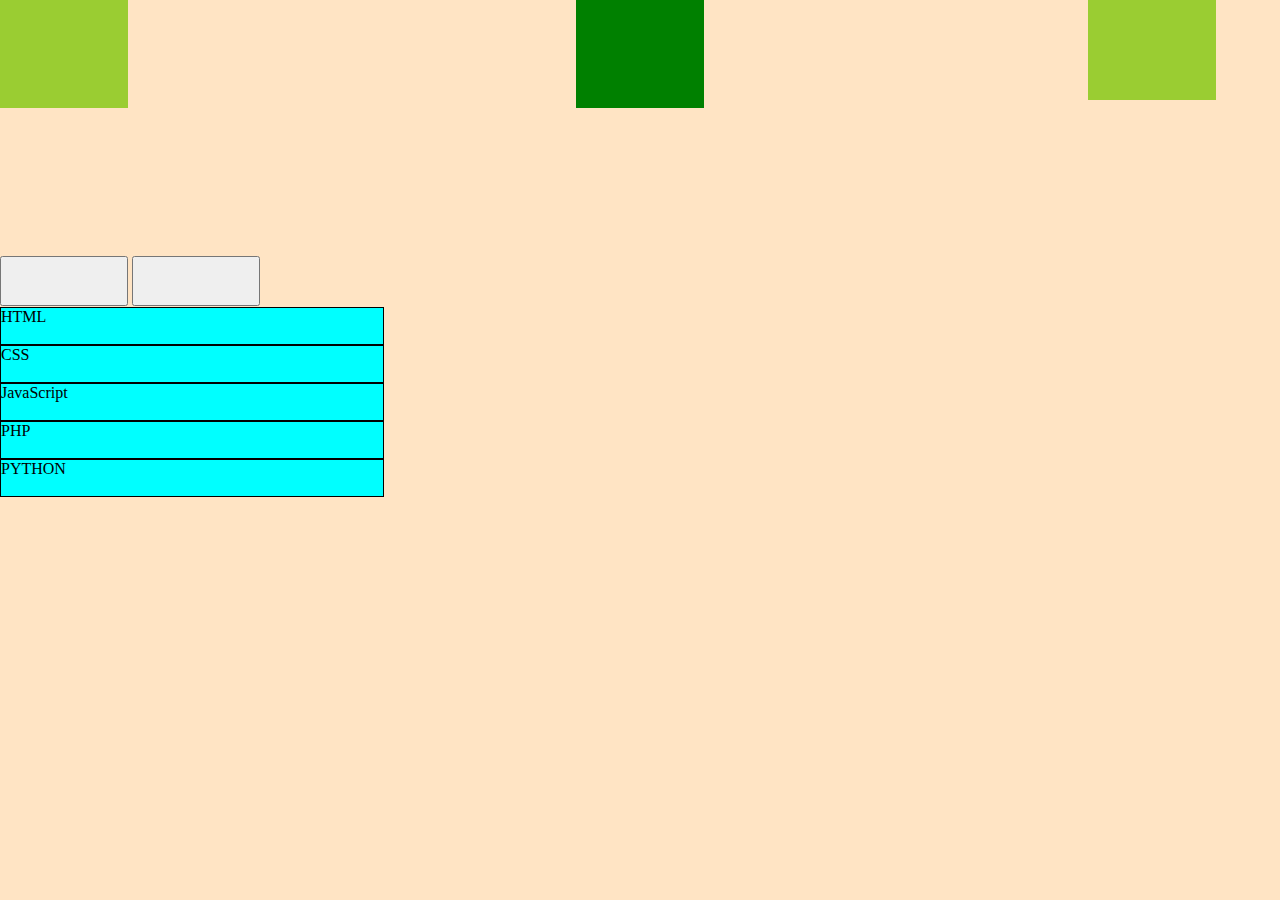
==== index.html @ 3e9a17d5 "first commit" ====
<!DOCTYPE html>
<html lang="en">
<head>
    <meta charset="UTF-8">
    <meta name="viewport" content="width=device-width, initial-scale=1.0">
    <link rel="stylesheet" href="styles.css">
    <title>Document</title>
    
</head>

<body>
    <div class="container">
        <div id="M-O"></div>
        <div id="skills"></div>
        <div id="infos"></div>
        <button id="moveR"></button>
        <button id="moveL"></button>
    </div>

    <div id="skillsList">
        
            <div id="HTML">HTML</div>
                <div id="descHTML" style="display: none;">HTML (HyperText Markup Language) is the standard language used to create and structure web pages. It allows you to build the foundation of a webpage by defining its elements and layout.</div>
            <div id="CSS">CSS</div>
                <div id="descCSS" style="display: none;">
                    Styling text, applying colors, and managing the box model (margins, padding, and borders).
                    Flexbox and CSS Grid, as well as responsive design using media queries and relative units.
                    CSS variables, animations, transitions, and pseudo-classes to enhance interactivity and aesthetics.
                    All these skills are fundamental for creating modern, responsive, and accessible web designs. 
                </div>
            <div id="JS">JavaScript</div>
                <div id="descJS" style="display: none;">
                    Variables, data types, and functions, objects, arrays, loops, and conditionals.
                    functional programming, object-oriented programming (OOP), and regular expressions
                    asynchronous programming using promises and callbacks, along with practical applications like algorithm scripting and debugging. 
                </div>
            <div id="PHP">PHP</div>
                <div id="descPHP" style="display: none;">PHP allows developers to work with files, manage sessions, and execute server-side logic. Its integration with databases like MySQL enables efficient data management, and its flexibility supports frameworks like Laravel and WordPress development. PHP is also valued for its simplicity and widespread community support, making it a reliable choice for building robust and scalable web platforms.</div>
            <div id="PYTHON">PYTHON</div>
                <div id="descPYTHON" style="display: none;">It is extensively employed in web development with frameworks like Django and Flask, as well as in data analysis and visualization with libraries such as Pandas and Matplotlib. Python is also a key player in artificial intelligence and machine learning, thanks to powerful tools like TensorFlow and scikit-learn. Its simplicity and readability make it an excellent choice for scripting and automation tasks. Additionally, Python’s robust community support and extensive libraries make it ideal for rapid development and prototyping.</div>
        
    </div>
    
    <div id="infosList">
        <ul>
            <li>Github</li>
            <li>Linkedin</li>
            <li>Email</li>
        </ul>
    </div>

</body>
<script src="script.js"></script>
</html>
---- styles.css ----
body, html , #container{ 
    position: relative;
    margin: 0; 
    padding: 0; 
    width: 100vw; 
    height: 100vh; 
    background-color: bisque;
} 

#M-O {
    position: absolute;
    background-color: green;
    width: 10%;
    height: 12%;
    left: 45%;
}

#skills {
    position: absolute;
    background-color: yellowgreen;
    width: 10%;
    height: 12%;
    
}


#infos {
    position: absolute;
    background-color: yellowgreen;
    top: 0;
    width: 10%;
    height: 100px;
    left: 85%;
}



button {
    width: 10%;
    height: 50px;
    margin-top: 20%;
}

#skillsList {
    position: absolute;
    display: block;
    width: 30%;
    height: 20%;
    margin-bottom: 2%;
}

#infosList {
    position: absolute;
    width: 10%;
    left: 85%;
    display: none;
}

#HTML {
    position: relative;
    height: 20%;
    background-color: aqua;
    border: 1px black solid;
}

#descHTML {
    margin-left: 3%;
    display: none;
    width: 100%;

}

#CSS {
    position: relative;
    height: 20%;
    background-color: aqua;
    border: 1px black solid;
}

#descCSS {
    margin-left: 3%;
    display: none;
}

#JS {
    position: relative;
    height: 20%;
    background-color: aqua;
    border: 1px black solid;
}

#descJS {
    margin-left: 3%;
    display: none;
}

#PHP {
    position: relative;
    height: 20%;
    background-color: aqua;
    border: 1px black solid;
}

#descPHP {
    margin-left: 3%;
    display: none;
}

#PYTHON {
    position: relative;
    height: 20%;
    background-color: aqua;
    border: 1px black solid;
}

#descPYTHON {
    margin-left: 3%;
    display: none;
}
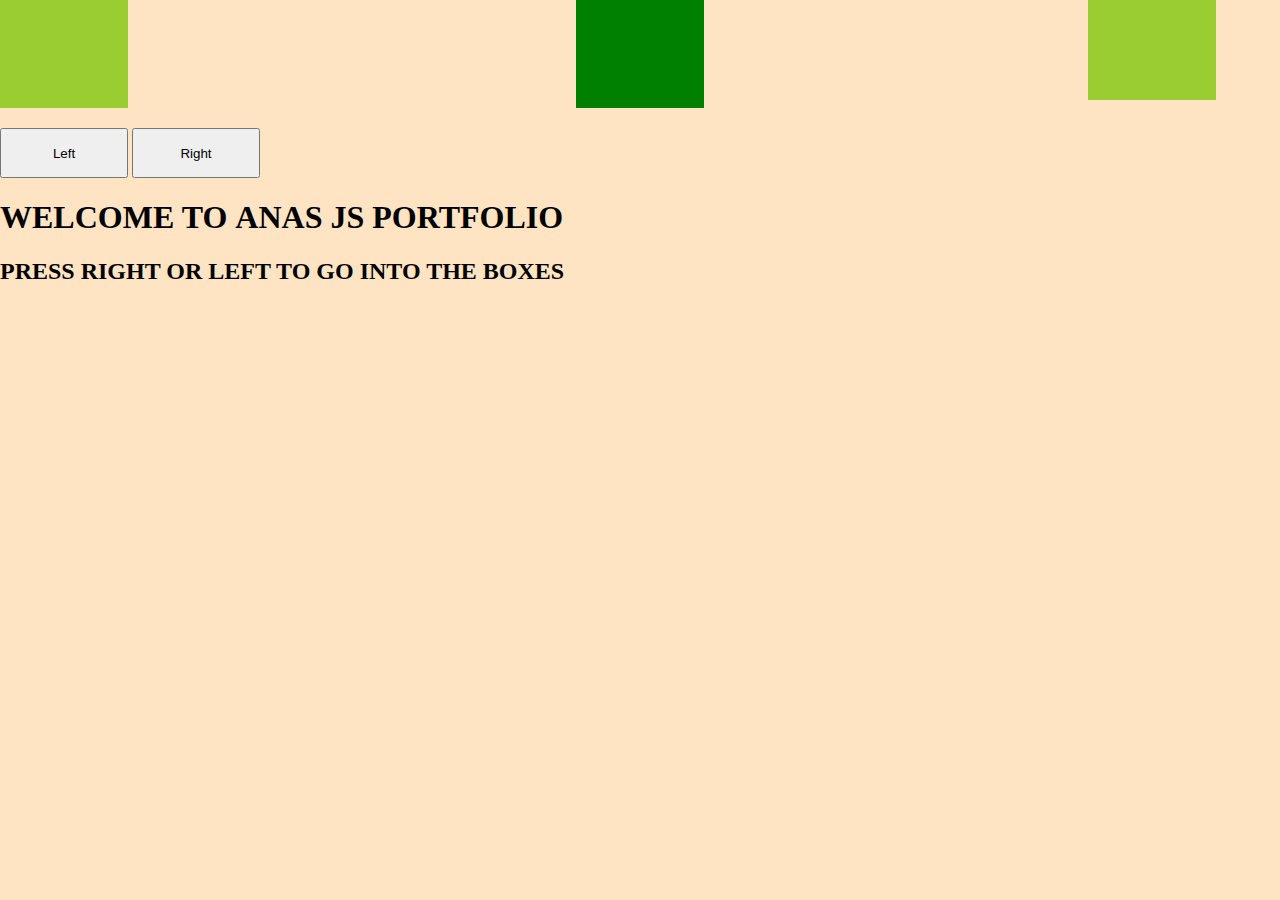
==== commit 3ca47261: "My 2t commit" ====
--- a/index.html
+++ b/index.html
@@ -13,10 +13,12 @@
         <div id="M-O"></div>
         <div id="skills"></div>
         <div id="infos"></div>
-        <button id="moveR"></button>
-        <button id="moveL"></button>
+        
+        <button id="moveL">Left</button>
+        <button id="moveR">Right</button>
     </div>
-
+    <h1>WELCOME TO <strong>ANAS</strong> JS PORTFOLIO</h1>
+    <h2>PRESS RIGHT OR LEFT TO GO INTO THE BOXES</h2>
     <div id="skillsList">
         
             <div id="HTML">HTML</div>
@@ -42,10 +44,35 @@
     </div>
     
     <div id="infosList">
-        <ul>
-            <li>Github</li>
-            <li>Linkedin</li>
-            <li>Email</li>
+        <ul>  
+            <li>
+                <a href="https://github.com/ZriouilAnas?tab=repositories">Github</a>
+                <a href="https://www.linkedin.com/in/anaszriouil/">Linkedin</a>
+            </li>
+            <li>anaszriouil01@gmail.com</li>
+            <li>
+                <ul>projects:
+                
+                    <li> <a href="https://anaszriouil.netlify.app">PORTFOLIO</a></li>
+                    <li> <a href="https://palindromeacheckerna.netlify.app">palindrome checker</a></li>
+                    <li> <a href="https://spontaneous-truffle-67e470.netlify.app">25+5 Clock FCC</a></li>
+                    <li> <a href="https://fancy-salamander-d6d458.netlify.app">Calculator FCC</a></li>
+                    <li> <a href="https://poetic-bunny-1b3add.netlify.app">MUSIC INSTRUMENT FCC</a></li>
+                    <li> <a href="https://idyllic-swan-74e5bf.netlify.app">MARKDOWN PREVIEWER FCC</a></li>
+                    <li> <a href="https://spectacular-cobbler-e3b444.netlify.app">QUOTE MACHINE FCC</a></li>
+                    <li><a href="https://xdshop.netlify.app">xdshop</a></li>
+
+
+                    
+                    
+                    
+                
+                </ul>
+            </li> 
+            
+           
+              
+         
         </ul>
     </div>
 
--- a/styles.css
+++ b/styles.css
@@ -20,6 +20,9 @@
     background-color: yellowgreen;
     width: 10%;
     height: 12%;
+    text-align: center;
+    
+    font-size: 1.5rem;
     
 }
 
@@ -31,6 +34,8 @@
     width: 10%;
     height: 100px;
     left: 85%;
+    text-align: center;
+    font-size: 1.5rem;
 }
 
 
@@ -38,7 +43,7 @@
 button {
     width: 10%;
     height: 50px;
-    margin-top: 20%;
+    margin-top: 10%;
 }
 
 #skillsList {
@@ -47,13 +52,15 @@
     width: 30%;
     height: 20%;
     margin-bottom: 2%;
+    display: none;
 }
 
 #infosList {
     position: absolute;
-    width: 10%;
-    left: 85%;
+    width: 20%;
+    left: 70%;
     display: none;
+    font-size: 1.2rem;
 }
 
 #HTML {
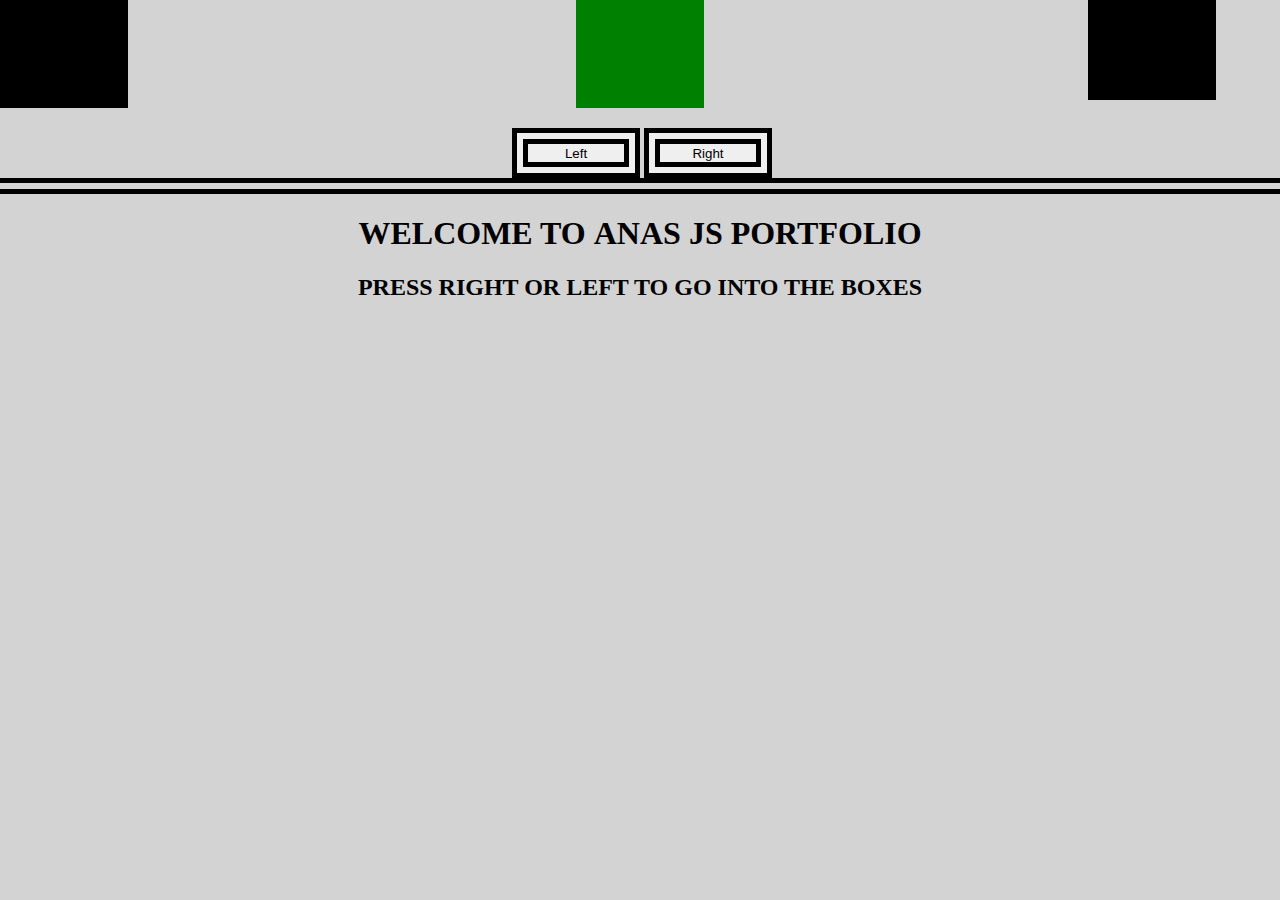
==== commit 8d0bfe52: "My 3t commit" ====
--- a/index.html
+++ b/index.html
@@ -9,7 +9,7 @@
 </head>
 
 <body>
-    <div class="container">
+    <div id="container">
         <div id="M-O"></div>
         <div id="skills"></div>
         <div id="infos"></div>
@@ -18,7 +18,7 @@
         <button id="moveR">Right</button>
     </div>
     <h1>WELCOME TO <strong>ANAS</strong> JS PORTFOLIO</h1>
-    <h2>PRESS RIGHT OR LEFT TO GO INTO THE BOXES</h2>
+    <h2 id="gameTEXT">PRESS RIGHT OR LEFT TO GO INTO THE BOXES</h2>
     <div id="skillsList">
         
             <div id="HTML">HTML</div>
@@ -60,19 +60,9 @@
                     <li> <a href="https://poetic-bunny-1b3add.netlify.app">MUSIC INSTRUMENT FCC</a></li>
                     <li> <a href="https://idyllic-swan-74e5bf.netlify.app">MARKDOWN PREVIEWER FCC</a></li>
                     <li> <a href="https://spectacular-cobbler-e3b444.netlify.app">QUOTE MACHINE FCC</a></li>
-                    <li><a href="https://xdshop.netlify.app">xdshop</a></li>
-
-
-                    
-                    
-                    
-                
+                    <li><a href="https://xdshop.netlify.app">xdshop</a></li>     
                 </ul>
-            </li> 
-            
-           
-              
-         
+            </li>             
         </ul>
     </div>
 
--- a/styles.css
+++ b/styles.css
@@ -1,11 +1,21 @@
-body, html , #container{ 
+body, html { 
     position: relative;
     margin: 0; 
     padding: 0; 
     width: 100vw; 
     height: 100vh; 
-    background-color: bisque;
+    background-color: lightgray;
+    
 } 
+
+@media (max-width: 600px) {
+    html {
+      font-size: 14px; /* Smaller font size for small screens */
+    }}
+
+#container {
+    border-bottom: 1rem double black ;
+}
 
 #M-O {
     position: absolute;
@@ -17,7 +27,8 @@
 
 #skills {
     position: absolute;
-    background-color: yellowgreen;
+    background-color: black;
+    color: white;
     width: 10%;
     height: 12%;
     text-align: center;
@@ -29,7 +40,8 @@
 
 #infos {
     position: absolute;
-    background-color: yellowgreen;
+    background-color: black;
+    color: white;
     top: 0;
     width: 10%;
     height: 100px;
@@ -41,9 +53,18 @@
 
 
 button {
+    position: relative;
     width: 10%;
     height: 50px;
     margin-top: 10%;
+    border:  1rem double black;
+    left: 40%;
+}
+
+button:hover {
+    background-color: rgb(229, 255, 0);
+    color: rgb(47, 0, 255);
+    border-color: rgb(47, 0, 255);
 }
 
 #skillsList {
@@ -53,74 +74,136 @@
     height: 20%;
     margin-bottom: 2%;
     display: none;
+    font-size: 1.2rem;
+    font-weight: 600;
+    color: yellow;
+    background-color: black;
+    
 }
 
 #infosList {
     position: absolute;
-    width: 20%;
-    left: 70%;
+    width: fit-content;
+    left: 55%;
     display: none;
     font-size: 1.2rem;
+    
 }
 
 #HTML {
     position: relative;
     height: 20%;
-    background-color: aqua;
-    border: 1px black solid;
+    background-color: black;
+    border-top: 0.2rem white solid;
+    
+
+}
+#HTML:hover {
+    color: black;
+    background-color: white;
+    cursor: pointer;
+    border-color: rgb(47, 0, 255);
 }
 
 #descHTML {
     margin-left: 3%;
     display: none;
     width: 100%;
+    background-color: black;
 
 }
 
 #CSS {
     position: relative;
     height: 20%;
-    background-color: aqua;
-    border: 1px black solid;
+    background-color: black;
+    border-top: 0.2rem white solid;
+    
+}
+
+#CSS:hover {
+    color: black;
+    background-color: white;
+    cursor: pointer;
+    border-color: rgb(47, 0, 255);
 }
 
 #descCSS {
     margin-left: 3%;
     display: none;
+    background-color: black;
 }
 
 #JS {
     position: relative;
     height: 20%;
-    background-color: aqua;
-    border: 1px black solid;
+    background-color: black;
+    border-top: 0.2rem white solid;
+    
+}
+#JS:hover {
+    color: black;
+    background-color: white;
+    cursor: pointer;
+    border-color: rgb(47, 0, 255);
 }
 
 #descJS {
     margin-left: 3%;
     display: none;
+    background-color: black;
+    
 }
 
 #PHP {
     position: relative;
     height: 20%;
-    background-color: aqua;
-    border: 1px black solid;
-}
-
+    background-color: black;
+    border-top: 0.2rem white solid;
+    
+}
+#PHP:hover {
+    color: black;
+    background-color: white;
+    cursor: pointer;
+    border-color: rgb(47, 0, 255);
+}
 #descPHP {
     margin-left: 3%;
     display: none;
+    background-color: black;
 }
 
 #PYTHON {
     position: relative;
     height: 20%;
-    background-color: aqua;
-    border: 1px black solid;
-}
-
+    background-color: black;
+    border-top: 0.2rem white solid;
+    color: yellow;
+}
+#PYTHON:hover {
+    color: black;
+    background-color: white;
+    cursor: pointer;
+    border-color: rgb(47, 0, 255);
+}
 #descPYTHON {
     margin-left: 3%;
     display: none;
-}+    background-color: black;
+}
+
+a {
+    background-color: black;
+    color: yellow;
+    padding: 0.18rem;
+}
+ul {
+    margin-bottom: 0.18rem;
+    border: double 1rem black;
+    background-color: white;
+}
+
+h1, h2{
+    text-align: center;
+}
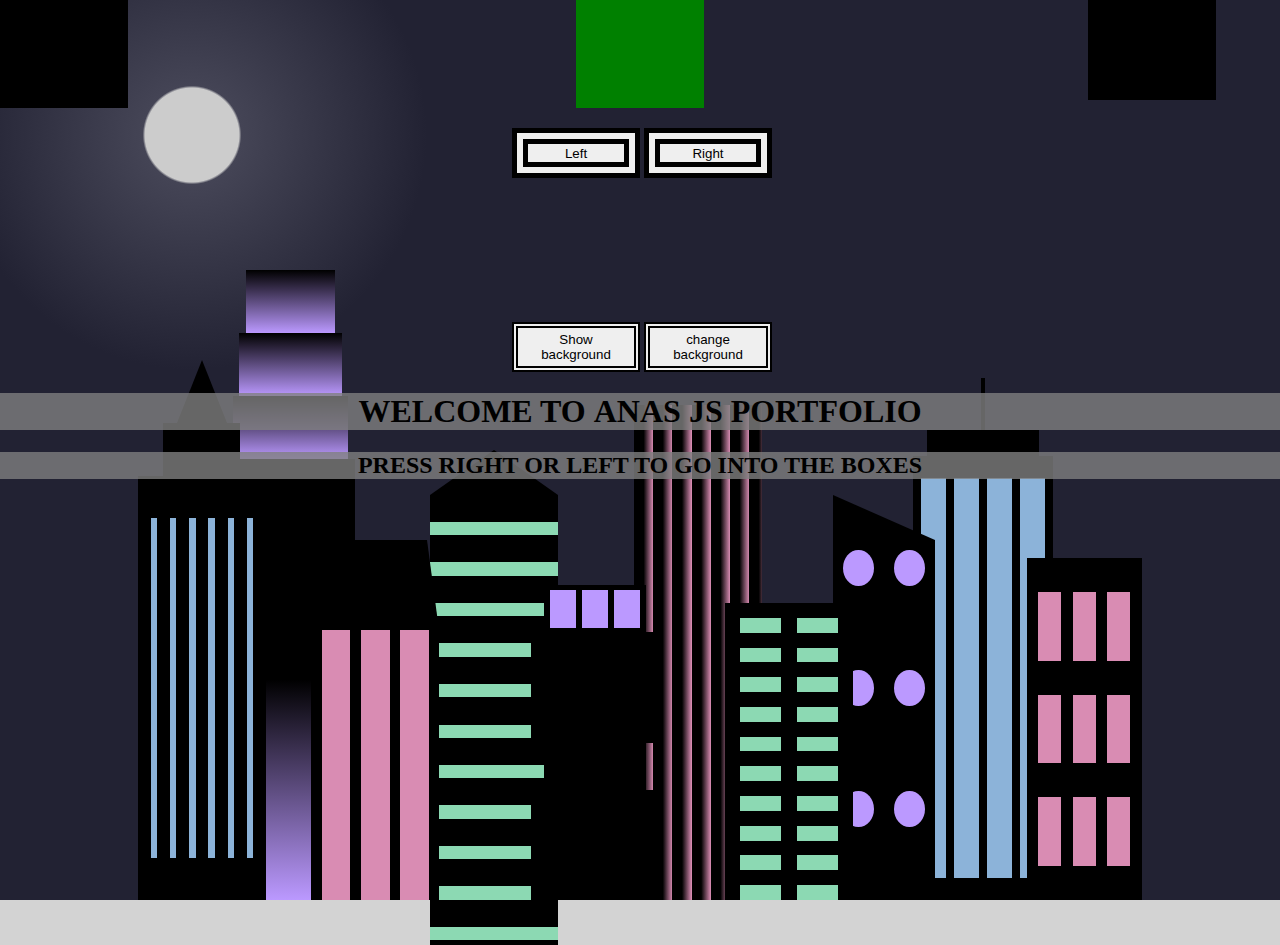
==== commit f03d1787: "My 4t commit" ====
--- a/index.html
+++ b/index.html
@@ -4,11 +4,93 @@
     <meta charset="UTF-8">
     <meta name="viewport" content="width=device-width, initial-scale=1.0">
     <link rel="stylesheet" href="styles.css">
+
+    <link id="s" rel="stylesheet" href="s2.css">
     <title>Document</title>
     
 </head>
 
 <body>
+    <div id="bg">
+        <div class="background-buildings sky">
+            <div></div>
+            <div></div>
+            <div class="bb1 building-wrap">
+              <div class="bb1a bb1-window"></div>
+              <div class="bb1b bb1-window"></div>
+              <div class="bb1c bb1-window"></div>
+              <div class="bb1d"></div>
+            </div>
+            <div class="bb2">
+              <div class="bb2a"></div>
+              <div class="bb2b"></div>
+            </div>
+            <div class="bb3"></div>
+            <div></div>
+            <div class="bb4 building-wrap">
+              <div class="bb4a"></div>
+              <div class="bb4b"></div>
+              <div class="bb4c window-wrap">
+                <div class="bb4-window"></div>
+                <div class="bb4-window"></div>
+                <div class="bb4-window"></div>
+                <div class="bb4-window"></div>
+              </div>
+            </div>
+            <div></div>
+            <div></div>
+          </div>
+      
+          <div class="foreground-buildings">
+            <div></div>
+            <div></div>
+            <div class="fb1 building-wrap">
+              <div class="fb1a"></div>
+              <div class="fb1b"></div>
+              <div class="fb1c"></div>
+            </div>
+            <div class="fb2">
+              <div class="fb2a"></div>
+              <div class="fb2b window-wrap">
+                <div class="fb2-window"></div>
+                <div class="fb2-window"></div>
+                <div class="fb2-window"></div>
+              </div>
+            </div>
+            <div></div>
+            <div class="fb3 building-wrap">
+              <div class="fb3a window-wrap">
+                <div class="fb3-window"></div>
+                <div class="fb3-window"></div>
+                <div class="fb3-window"></div>
+              </div>
+              <div class="fb3b"></div>
+              <div class="fb3a"></div>
+              <div class="fb3b"></div>
+            </div>
+            <div class="fb4">
+              <div class="fb4a"></div>
+              <div class="fb4b">
+                <div class="fb4-window"></div>
+                <div class="fb4-window"></div>
+                <div class="fb4-window"></div>
+                <div class="fb4-window"></div>
+                <div class="fb4-window"></div>
+                <div class="fb4-window"></div>
+              </div>
+            </div>
+            <div class="fb5"></div>
+            <div class="fb6"></div>
+            <div></div>
+            <div></div>
+          </div>
+    </div>
+
+
+
+
+
+    
     <div id="container">
         <div id="M-O"></div>
         <div id="skills"></div>
@@ -16,9 +98,14 @@
         
         <button id="moveL">Left</button>
         <button id="moveR">Right</button>
+
     </div>
-    <h1>WELCOME TO <strong>ANAS</strong> JS PORTFOLIO</h1>
-    <h2 id="gameTEXT">PRESS RIGHT OR LEFT TO GO INTO THE BOXES</h2>
+    <button id="tglBG">Show background</button>
+    <button id="dORn">change background</button>
+    <div>
+        <h1>WELCOME TO <strong>ANAS</strong> JS PORTFOLIO</h1>
+        <h2 id="gameTEXT">PRESS RIGHT OR LEFT TO GO INTO THE BOXES</h2>
+    </div>
     <div id="skillsList">
         
             <div id="HTML">HTML</div>
--- a/styles.css
+++ b/styles.css
@@ -201,9 +201,21 @@
 ul {
     margin-bottom: 0.18rem;
     border: double 1rem black;
-    background-color: white;
+    background-color: rgb(255, 255, 255,0.3);
 }
 
 h1, h2{
     text-align: center;
-}
+    position: relative;
+    background-color:  rgb(128, 128, 128,0.8);
+    
+}
+
+#tglBG, #dORn {
+    border: 0.4rem double black;
+}
+
+li {
+    
+    color: black;
+}--- a/s2.css
+++ b/s2.css
@@ -0,0 +1,317 @@
+:root {
+    --building-color1: #aa80ff;
+    --building-color2: #66cc99;
+    --building-color3: #cc6699;
+    --building-color4: #538cc6;
+    --window-color1: #bb99ff;
+    --window-color2: #8cd9b3;
+    --window-color3: #d98cb3;
+    --window-color4: #8cb3d9;
+  }
+  
+  * {
+    box-sizing: border-box;
+  }
+  
+  body {
+    height: 100vh;
+    margin: 0;
+    overflow: hidden;
+  }
+  
+  .background-buildings, .foreground-buildings {
+    width: 100%;
+    height: 100%;
+    display: flex;
+    align-items: flex-end;
+    justify-content: space-evenly;
+    position: absolute;
+    top: 0;
+  }
+  
+  .building-wrap {
+    display: flex;
+    flex-direction: column;
+    align-items: center;
+  }
+  
+  .window-wrap {
+    display: flex;
+    align-items: center;
+    justify-content: space-evenly;
+  }
+  
+  .sky {
+    background: radial-gradient(
+        closest-corner circle at 15% 15%,
+        #ffcf33,
+        #ffcf33 20%,
+        #ffff66 21%,
+        #bbeeff 100%
+      );
+  }
+  
+  /* BACKGROUND BUILDINGS - "bb" stands for "background building" */
+  .bb1 {
+    width: 10%;
+    height: 70%;
+  }
+  
+  .bb1a {
+    width: 70%;
+  }
+    
+  .bb1b {
+    width: 80%;
+  }
+    
+  .bb1c {
+    width: 90%;
+  }
+  
+  .bb1d {
+    width: 100%;
+    height: 70%;
+    background: linear-gradient(
+        var(--building-color1) 50%,
+        var(--window-color1)
+      );
+  }
+  
+  .bb1-window {
+    height: 10%;
+    background: linear-gradient(
+        var(--building-color1),
+        var(--window-color1)
+      );
+  }
+  
+  .bb2 {
+    width: 10%;
+    height: 50%;
+  }
+  
+  .bb2a {
+    border-bottom: 5vh solid var(--building-color2);
+    border-left: 5vw solid transparent;
+    border-right: 5vw solid transparent;
+  }
+  
+  .bb2b {
+    width: 100%;
+    height: 100%;
+    background: repeating-linear-gradient(
+        var(--building-color2),
+        var(--building-color2) 6%,
+        var(--window-color2) 6%,
+        var(--window-color2) 9%
+      );
+  }
+  
+  .bb3 {
+    width: 10%;
+    height: 55%;
+    background: repeating-linear-gradient(
+        90deg,
+        var(--building-color3),
+        var(--building-color3),
+        var(--window-color3) 15%
+      );
+  }
+  
+  .bb4 {
+    width: 11%;
+    height: 58%;
+  }
+  
+  .bb4a {
+    width: 3%;
+    height: 10%;
+    background-color: var(--building-color4);
+  }
+  
+  .bb4b {
+    width: 80%;
+    height: 5%;
+    background-color: var(--building-color4);
+  }
+    
+  .bb4c {
+    width: 100%;
+    height: 85%;
+    background-color: var(--building-color4);
+  }
+  
+  .bb4-window {
+    width: 18%;
+    height: 90%;
+    background-color: var(--window-color4);
+  }
+  
+  /* FOREGROUND BUILDINGS - "fb" stands for "foreground building" */
+  .fb1 {
+    width: 10%;
+    height: 60%;
+  }
+  
+  .fb1a {
+    border-bottom: 7vh solid var(--building-color4);
+    border-left: 2vw solid transparent;
+    border-right: 2vw solid transparent;
+  }
+  
+  .fb1b {
+    width: 60%;
+    height: 10%;
+    background-color: var(--building-color4);
+  }
+    
+  .fb1c {
+    width: 100%;
+    height: 80%;
+    background: repeating-linear-gradient(
+        90deg,
+        var(--building-color4),
+        var(--building-color4) 10%,
+        transparent 10%,
+        transparent 15%
+      ),
+      repeating-linear-gradient(
+        var(--building-color4),
+        var(--building-color4) 10%,
+        var(--window-color4) 10%,
+        var(--window-color4) 90%
+      );
+  }
+  
+  .fb2 {
+    width: 10%;
+    height: 40%;
+  }
+  
+  .fb2a {
+    width: 100%;
+    border-bottom: 10vh solid var(--building-color3);
+    border-left: 1vw solid transparent;
+    border-right: 1vw solid transparent;
+  }
+  
+  .fb2b {
+    width: 100%;
+    height: 75%;
+    background-color: var(--building-color3);
+  }
+  
+  .fb2-window {
+    width: 22%;
+    height: 100%;
+    background-color: var(--window-color3);
+  }
+  
+  .fb3 {
+    width: 10%;
+    height: 35%;
+  }
+    
+  .fb3a {
+    width: 80%;
+    height: 15%;
+    background-color: var(--building-color1);
+  }
+    
+  .fb3b {
+    width: 100%;
+    height: 35%;
+    background-color: var(--building-color1);
+  }
+  
+  .fb3-window {
+    width: 25%;
+    height: 80%;
+    background-color: var(--window-color1);
+  }
+  
+  .fb4 {
+    width: 8%;
+    height: 45%;
+    position: relative;
+    left: 10%;
+  }
+  
+  .fb4a {
+    border-top: 5vh solid transparent;
+    border-left: 8vw solid var(--building-color1);
+  }
+  
+  .fb4b {
+    width: 100%;
+    height: 89%;
+    background-color: var(--building-color1);
+    display: flex;
+    flex-wrap: wrap;
+  }
+  
+  .fb4-window {
+    width: 30%;
+    height: 10%;
+    border-radius: 50%;
+    background-color: var(--window-color1);
+    margin: 10%;
+  }
+  
+  .fb5 {
+    width: 10%;
+    height: 33%;
+    position: relative;
+    right: 10%;
+    background: repeating-linear-gradient(
+        var(--building-color2),
+        var(--building-color2) 5%,
+        transparent 5%,
+        transparent 10%
+      ),
+      repeating-linear-gradient(
+        90deg,
+        var(--building-color2),
+        var(--building-color2) 12%,
+        var(--window-color2) 12%,
+        var(--window-color2) 44%
+      );
+  }
+  
+  .fb6 {
+    width: 9%;
+    height: 38%;
+    background: repeating-linear-gradient(
+        90deg,
+        var(--building-color3),
+        var(--building-color3) 10%,
+        transparent 10%,
+        transparent 30%
+      ),
+      repeating-linear-gradient(
+        var(--building-color3),
+        var(--building-color3) 10%,
+        var(--window-color3) 10%,
+        var(--window-color3) 30%
+      );
+  }
+  
+  
+    :root {
+      --building-color1: #000;
+      --building-color2: #000;
+      --building-color3: #000;
+      --building-color4: #000;
+    }
+    .sky {
+      background: radial-gradient(
+          closest-corner circle at 15% 15%,
+          #ccc,
+          #ccc 20%,
+          #445 21%,
+          #223 100%
+        );
+    }
+  
+      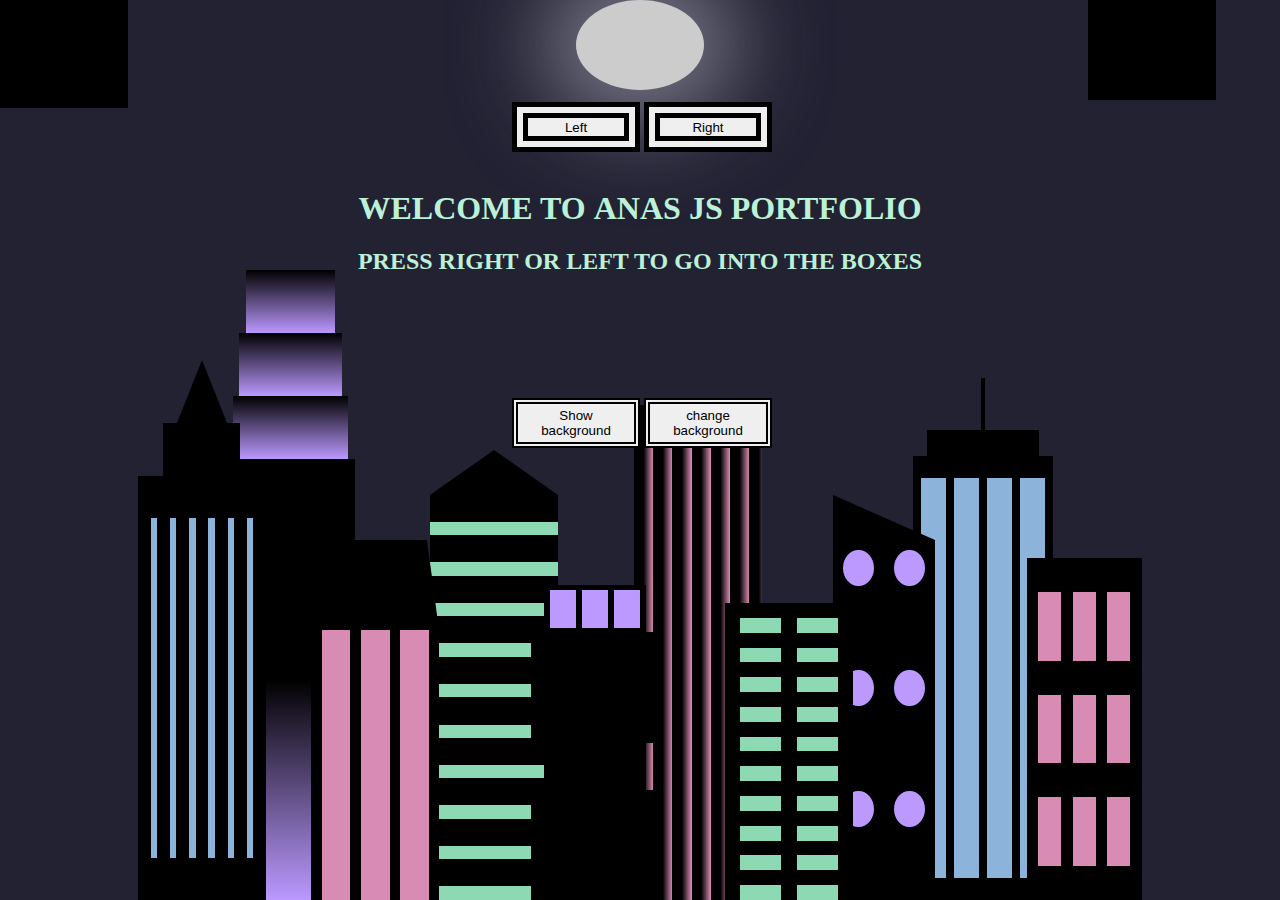
==== commit 0e883ba1: "4.5" ====
--- a/index.html
+++ b/index.html
@@ -12,7 +12,7 @@
 
 <body>
     <div id="bg">
-        <div class="background-buildings sky">
+        <div class="background-buildings sky2">
             <div></div>
             <div></div>
             <div class="bb1 building-wrap">
@@ -100,12 +100,13 @@
         <button id="moveR">Right</button>
 
     </div>
-    <button id="tglBG">Show background</button>
-    <button id="dORn">change background</button>
     <div>
         <h1>WELCOME TO <strong>ANAS</strong> JS PORTFOLIO</h1>
         <h2 id="gameTEXT">PRESS RIGHT OR LEFT TO GO INTO THE BOXES</h2>
     </div>
+    <button id="tglBG">Show background</button>
+    <button id="dORn">change background</button>
+    
     <div id="skillsList">
         
             <div id="HTML">HTML</div>
--- a/styles.css
+++ b/styles.css
@@ -1,5 +1,5 @@
-body, html { 
-    position: relative;
+body, html, #bg { 
+    position: fixed;
     margin: 0; 
     padding: 0; 
     width: 100vw; 
@@ -15,14 +15,17 @@
 
 #container {
     border-bottom: 1rem double black ;
+   
+    
 }
 
 #M-O {
     position: absolute;
     background-color: green;
     width: 10%;
-    height: 12%;
+    height: 10%;
     left: 45%;
+    border-radius: 50%;
 }
 
 #skills {
@@ -47,6 +50,7 @@
     height: 100px;
     left: 85%;
     text-align: center;
+    justify-content: center;
     font-size: 1.5rem;
 }
 
@@ -56,7 +60,7 @@
     position: relative;
     width: 10%;
     height: 50px;
-    margin-top: 10%;
+    margin-top: 8%;
     border:  1rem double black;
     left: 40%;
 }
@@ -70,14 +74,14 @@
 #skillsList {
     position: absolute;
     display: block;
-    width: 30%;
+    width: 35%;
     height: 20%;
     margin-bottom: 2%;
     display: none;
     font-size: 1.2rem;
     font-weight: 600;
     color: yellow;
-    background-color: black;
+    
     
 }
 
@@ -207,7 +211,7 @@
 h1, h2{
     text-align: center;
     position: relative;
-    background-color:  rgb(128, 128, 128,0.8);
+    
     
 }
 
@@ -218,4 +222,4 @@
 li {
     
     color: black;
-}+}
--- a/s2.css
+++ b/s2.css
@@ -41,14 +41,8 @@
     justify-content: space-evenly;
   }
   
-  .sky {
-    background: radial-gradient(
-        closest-corner circle at 15% 15%,
-        #ffcf33,
-        #ffcf33 20%,
-        #ffff66 21%,
-        #bbeeff 100%
-      );
+  .sky2 {
+    background-color: #223;
   }
   
   /* BACKGROUND BUILDINGS - "bb" stands for "background building" */
@@ -313,5 +307,36 @@
           #223 100%
         );
     }
-  
-      +
+    #HTML {
+        background-color: rgba(140, 217, 178, 0.144);
+    }
+    #CSS {
+        background-color: rgba(140, 217, 178, 0.144);
+    }
+    #JS {
+        background-color: rgba(140, 217, 178, 0.144);
+    }
+    #PHP {
+        background-color: rgba(140, 217, 178, 0.144);
+    }
+    #PYTHON {
+        background-color: rgba(140, 217, 178, 0.144);
+    }
+  
+    h1, h2{
+        text-align: center;
+        position: relative;
+        color: #bbf1d6;
+        
+      } 
+
+      li {
+        color:  white;
+      }
+
+      #M-O {
+        box-shadow: rgba(145, 145, 161, 0.8) 0 0 90px 33px;
+       background-color: #ccc;
+
+      }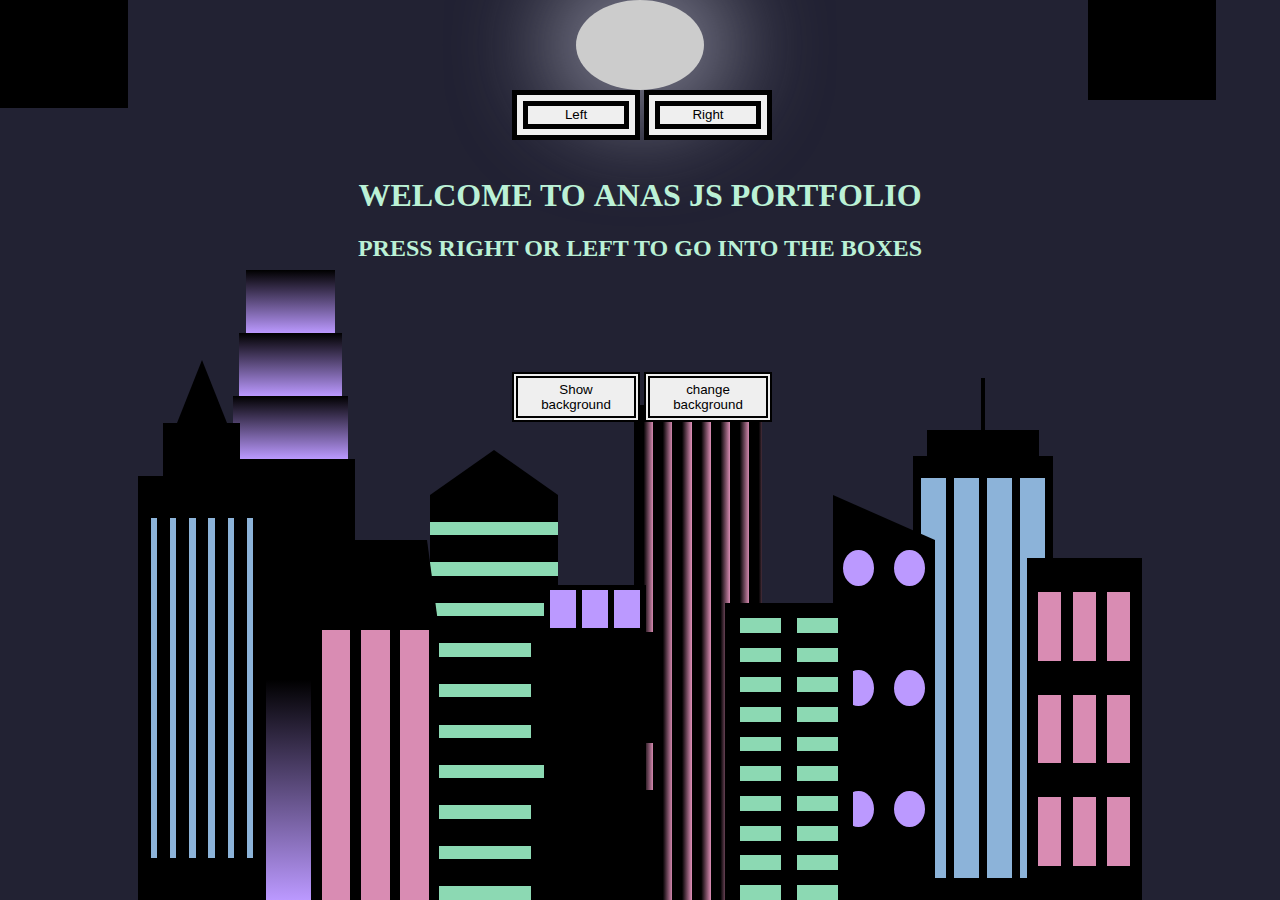
==== commit bba21ef0: "5" ====
--- a/index.html
+++ b/index.html
@@ -92,13 +92,15 @@
 
     
     <div id="container">
+        <div>
         <div id="M-O"></div>
         <div id="skills"></div>
         <div id="infos"></div>
-        
+        </div>   
+       <div id="controls"> 
         <button id="moveL">Left</button>
         <button id="moveR">Right</button>
-
+        </div>
     </div>
     <div>
         <h1>WELCOME TO <strong>ANAS</strong> JS PORTFOLIO</h1>
@@ -106,7 +108,7 @@
     </div>
     <button id="tglBG">Show background</button>
     <button id="dORn">change background</button>
-    
+    <div id="flex">
     <div id="skillsList">
         
             <div id="HTML">HTML</div>
@@ -132,28 +134,48 @@
     </div>
     
     <div id="infosList">
-        <ul>  
-            <li>
-                <a href="https://github.com/ZriouilAnas?tab=repositories">Github</a>
-                <a href="https://www.linkedin.com/in/anaszriouil/">Linkedin</a>
-            </li>
-            <li>anaszriouil01@gmail.com</li>
-            <li>
-                <ul>projects:
-                
-                    <li> <a href="https://anaszriouil.netlify.app">PORTFOLIO</a></li>
-                    <li> <a href="https://palindromeacheckerna.netlify.app">palindrome checker</a></li>
-                    <li> <a href="https://spontaneous-truffle-67e470.netlify.app">25+5 Clock FCC</a></li>
-                    <li> <a href="https://fancy-salamander-d6d458.netlify.app">Calculator FCC</a></li>
-                    <li> <a href="https://poetic-bunny-1b3add.netlify.app">MUSIC INSTRUMENT FCC</a></li>
-                    <li> <a href="https://idyllic-swan-74e5bf.netlify.app">MARKDOWN PREVIEWER FCC</a></li>
-                    <li> <a href="https://spectacular-cobbler-e3b444.netlify.app">QUOTE MACHINE FCC</a></li>
-                    <li><a href="https://xdshop.netlify.app">xdshop</a></li>     
-                </ul>
-            </li>             
-        </ul>
+        <table>
+            
+            <tr>
+                <th colspan="2">Contacts</th>
+            </tr>
+        
+            <tr>
+                <td> <a href="https://github.com/ZriouilAnas?tab=repositories">Github</a></td>
+                <td><a href="https://www.linkedin.com/in/anaszriouil/">Linkedin</a></td>
+            </tr>
+            <tr>
+                <td colspan="2">anaszriouil01@gmail.com</td>
+            </tr>
+       
+            <tr>
+        
+
+                <th colspan="2">
+                    projects:
+                </th>
+
+            </tr>
+            <tr>
+                <td><a href="https://anaszriouil.netlify.app">PORTFOLIO</a></td>
+                <td><a href="https://palindromeacheckerna.netlify.app">palindrome checker</a></td>
+            </tr>
+            <tr>
+                <td><a href="https://spontaneous-truffle-67e470.netlify.app">25+5 Clock FCC</a></td>
+                <td><a href="https://fancy-salamander-d6d458.netlify.app">Calculator FCC</a></td>
+            </tr>
+            <tr>
+                <td><a href="https://poetic-bunny-1b3add.netlify.app">MUSIC INSTRUMENT FCC</a></td>
+                <td><a href="https://idyllic-swan-74e5bf.netlify.app">MARKDOWN PREVIEWER FCC</a></td>
+            </tr>
+            <tr>
+                <td><a href="https://spectacular-cobbler-e3b444.netlify.app">QUOTE MACHINE FCC</a></td>
+                <td><a href="https://xdshop.netlify.app">xdshop</a></td>
+            </tr>
+                        
+            </table> 
     </div>
-
+</div>
 </body>
 <script src="script.js"></script>
 </html>
--- a/styles.css
+++ b/styles.css
@@ -10,13 +10,19 @@
 
 @media (max-width: 600px) {
     html {
-      font-size: 14px; /* Smaller font size for small screens */
+      font-size: 10px; /* Smaller font size for small screens */
     }}
 
 #container {
     border-bottom: 1rem double black ;
-   
-    
+    
+    
+}
+
+#flex {
+    display: flex;
+    flex-wrap: wrap;
+    justify-content: space-between;
 }
 
 #M-O {
@@ -60,9 +66,10 @@
     position: relative;
     width: 10%;
     height: 50px;
-    margin-top: 8%;
+    margin-top: 7%;
     border:  1rem double black;
     left: 40%;
+    
 }
 
 button:hover {
@@ -72,8 +79,8 @@
 }
 
 #skillsList {
-    position: absolute;
-    display: block;
+    position: relative;
+    
     width: 35%;
     height: 20%;
     margin-bottom: 2%;
@@ -86,9 +93,9 @@
 }
 
 #infosList {
-    position: absolute;
+    position: relative;
     width: fit-content;
-    left: 55%;
+   
     display: none;
     font-size: 1.2rem;
     
@@ -202,7 +209,7 @@
     color: yellow;
     padding: 0.18rem;
 }
-ul {
+tr {
     margin-bottom: 0.18rem;
     border: double 1rem black;
     background-color: rgb(255, 255, 255,0.3);
@@ -219,7 +226,13 @@
     border: 0.4rem double black;
 }
 
-li {
-    
-    color: black;
-}
+td {
+    
+    color: yellow;
+    background-color: black;
+}
+
+th {
+    background-color: rgb(47, 0, 255 , 0.5);
+    color: white;
+}
--- a/s2.css
+++ b/s2.css
@@ -331,7 +331,7 @@
         
       } 
 
-      li {
+      td {
         color:  white;
       }
 
@@ -339,4 +339,8 @@
         box-shadow: rgba(145, 145, 161, 0.8) 0 0 90px 33px;
        background-color: #ccc;
 
+      }
+
+      th {
+        background-color: rgba(140, 217, 178, 0.144);
       }